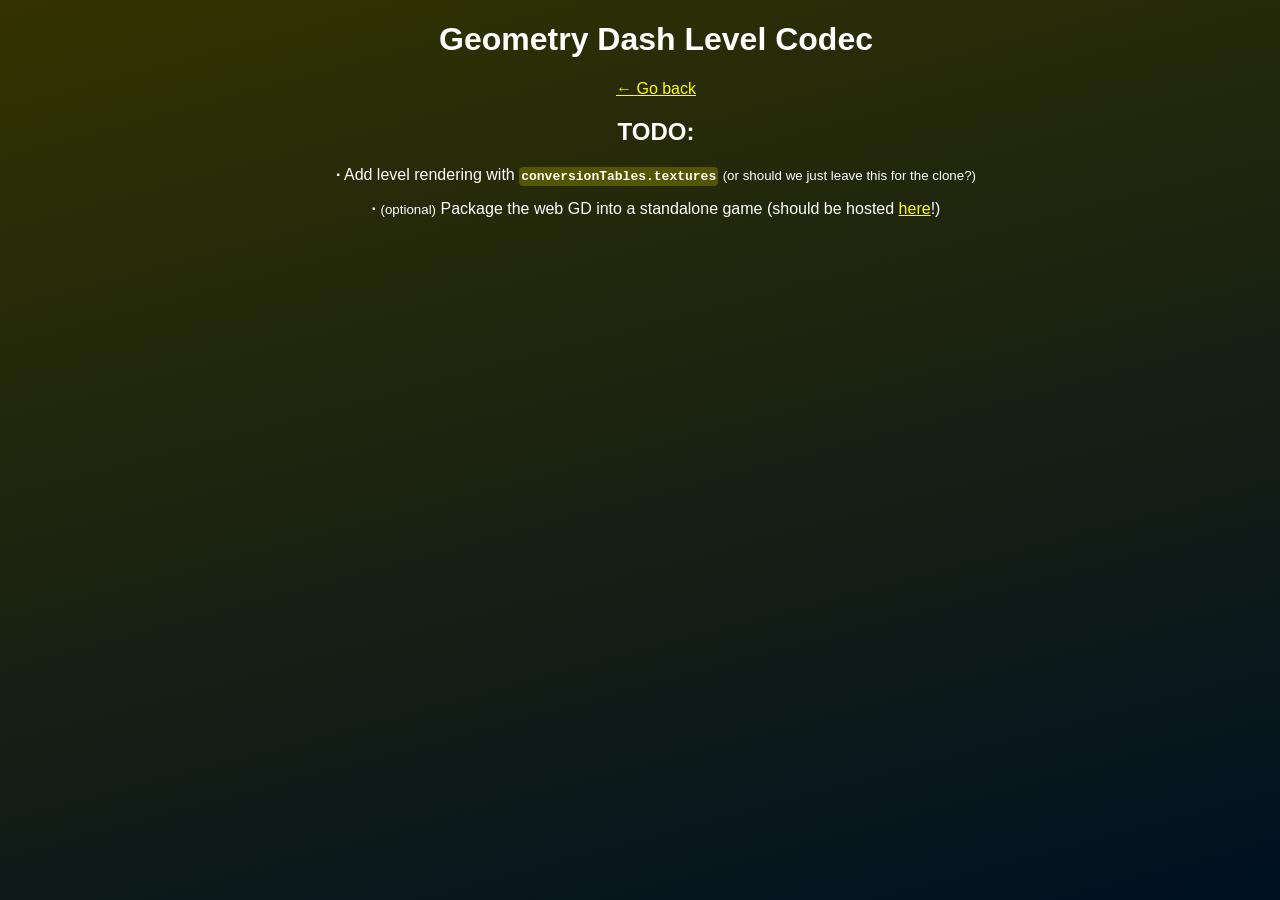
==== src/codec/index.html @ 272f9f88 "Sigh..." ====
<!DOCTYPE html>
<html lang="en">
<head>
	<meta charset="UTF-8">
	<meta name="viewport" content="width=device-width, initial-scale=1.0">
	<title>GD Level Codec</title>
	<link rel="stylesheet" href="../style.css">
</head>
<body>
	<h1>Geometry Dash Level Codec</h1>
	<a href="../">← Go back</a>

	<h2>TODO:</h2>
	<p><b>·</b> Add level rendering with <code>conversionTables.textures</code> <small>(or should we just leave this for the clone?)</small></p>
	<p><b>·</b> <small>(optional)</small> Package the web GD into a standalone game (should be hosted <a href="../game/index.html">here</a>!)</p>

	<script src="script/modules/crypto.js"></script>
	<script src="script/modules/protoplus.js"></script>
	<script src="script/crypt.js"></script>
	<script src="script/types.js"></script>
	<script src="script/convertTables.js"></script>
	<script src="script/levelData.js"></script>
	<!--
	<script src="script/test.js"></script>
	-->
</body>
</html>
---- src/style.css ----
html,
body {
	margin: 0;
	width: 100vw;
	height: 100vh;
	overflow-x: hidden;
}

body {
	background: linear-gradient(-15deg, #012 0%, #330 100%);
	background-position: center;
	background-repeat: no-repeat;
	background-attachment: fixed;
	color: #fff;
	padding-left: 16px;
	font-family: Arial, Helvetica, sans-serif;
	text-align: center;
}

code {
	background: #550;
	padding: 2px;
	border-radius: 4px;
	color: #fff;
	font-weight: bold;
}

a[href] {
	color: #ff0;
}

a[href]:hover {
	color: #ff8;
}

a[href]:active {
	color: #cc6;
}

a[href]:visited {
	color: #0af;
}

a[href]:visited:hover {
	color: #0af;
}

a[href]:visited:active {
	color: #0af;
}
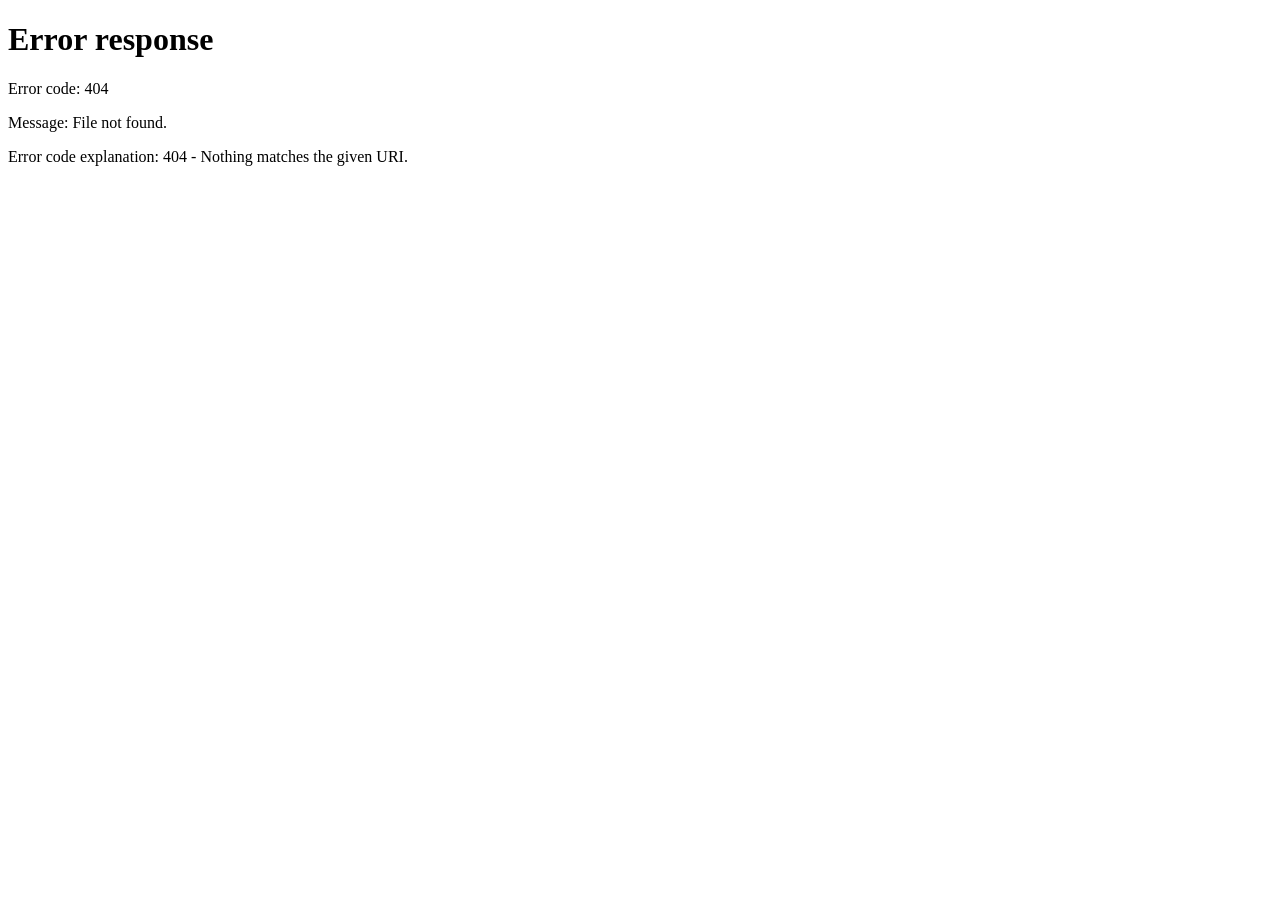
==== commit 3facd866: "No, browsers are weird!" ====
--- a/src/codec/index.html
+++ b/src/codec/index.html
@@ -1,27 +1,33 @@
 <!DOCTYPE html>
 <html lang="en">
+
 <head>
+	<script>if (!location.href.endsWith('/')) location.href += '/';</script>
 	<meta charset="UTF-8">
 	<meta name="viewport" content="width=device-width, initial-scale=1.0">
 	<title>GD Level Codec</title>
 	<link rel="stylesheet" href="../style.css">
 </head>
+
 <body>
 	<h1>Geometry Dash Level Codec</h1>
 	<a href="../">← Go back</a>
 
 	<h2>TODO:</h2>
-	<p><b>·</b> Add level rendering with <code>conversionTables.textures</code> <small>(or should we just leave this for the clone?)</small></p>
-	<p><b>·</b> <small>(optional)</small> Package the web GD into a standalone game (should be hosted <a href="../game/index.html">here</a>!)</p>
+	<p><b>·</b> Add level rendering with <code>conversionTables.textures</code> <small>(or should we just leave this for
+			the clone?)</small></p>
+	<p><b>·</b> <small>(optional)</small> Package the web GD into a standalone game (should be hosted <a
+			href="../game/index.html">here</a>!)</p>
 
-	<script src="script/modules/crypto.js"></script>
-	<script src="script/modules/protoplus.js"></script>
-	<script src="script/crypt.js"></script>
-	<script src="script/types.js"></script>
-	<script src="script/convertTables.js"></script>
-	<script src="script/levelData.js"></script>
+	<script src="./script/modules/crypto.js"></script>
+	<script src="./script/modules/protoplus.js"></script>
+	<script src="./script/crypt.js"></script>
+	<script src="./script/types.js"></script>
+	<script src="./script/convertTables.js"></script>
+	<script src="./script/levelData.js"></script>
 	<!--
 	<script src="script/test.js"></script>
 	-->
 </body>
+
 </html>
